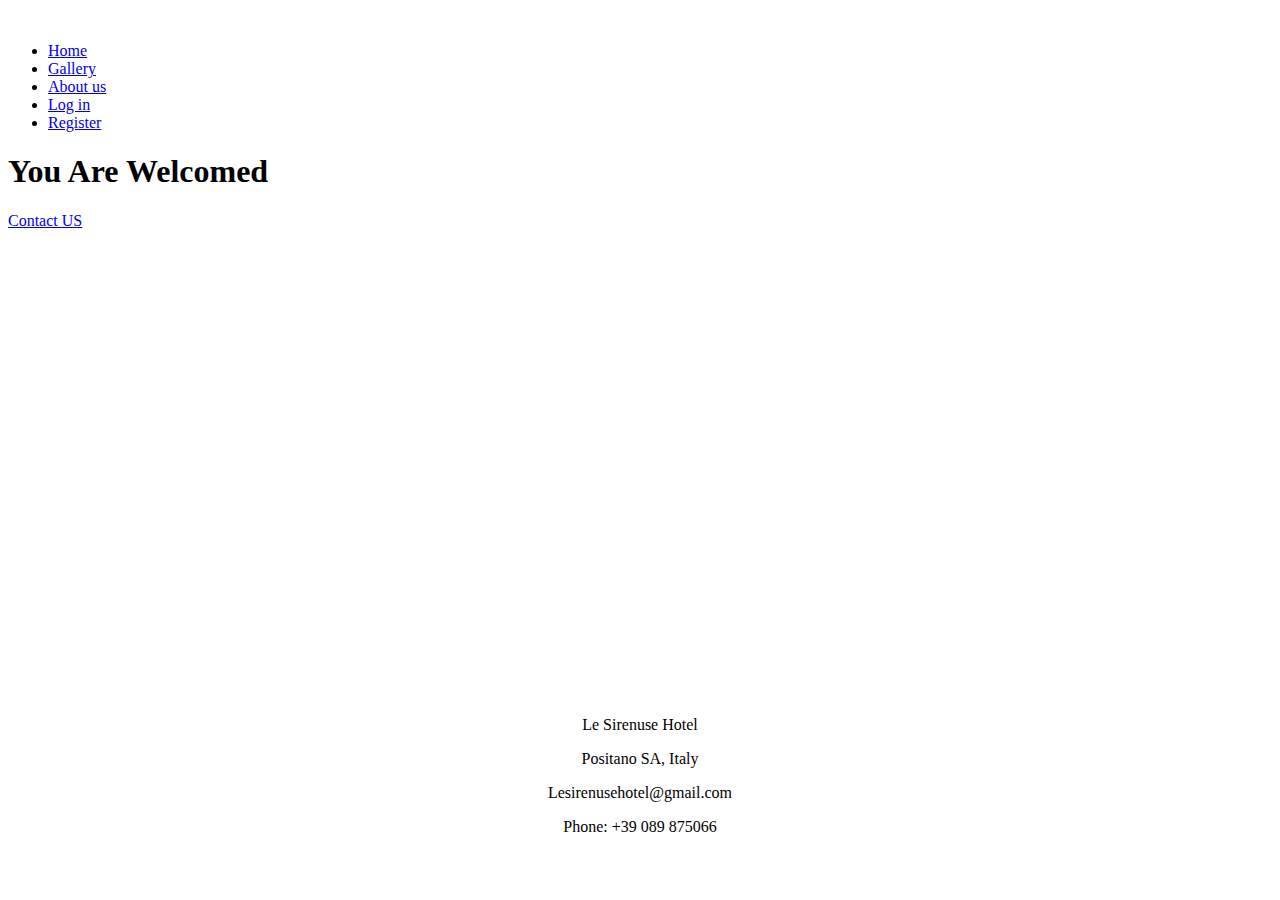
==== index.html @ da44e613 "Add files via upload" ====
<!DOCTYPE html>
<html>
<head>
	<title>Home Page</title>
	<link rel="stylesheet" type="text/css" href="css/style.css">
</head>
<body>
<header>
    <div class="wrapper">
        <div class="logo">
            <img src="images/logo.png" alt="">
        </div>
<ul class="nav-area">
<li><a href="#">Home</a></li>
<li><a href="gallery.html">Gallery</a></li>
<li><a href="aboutus.html">About us</a></li>
<li><a href="login.html">Log in</a></li>
<li><a href="register.html">Register</a></li>
</ul>
</div>

<div class="welcome-text">
        <h1>

        	You Are Welcomed
		</h1>
        <p style="text-align:top;"><a href="contact.html">Contact US</a></p>
    </div>
</header>
<p> <iframe src="https://www.google.com/maps/embed?pb=!1m14!1m8!1m3!1d12112.1836016026!2d14.4875927!3d40.6288697!3m2!1i1024!2i768!4f13.1!3m3!1m2!1s0x0%3A0xa86b9262929ea12!2sLe%20Sirenuse!5e0!3m2!1sen!2snp!4v1628563063760!5m2!1sen!2snp" width="1400" height="450" style="border:0;" allowfullscreen="" loading="lazy"></iframe></p>
<footer>
            <p align="center" fontsize="10">Le Sirenuse Hotel</p>
            <p align="center">Positano SA, Italy</p>
            <p align="center">Lesirenusehotel@gmail.com</p>
            <p align="center">Phone: +39 089 875066</p>
        </footer>



</body>
</html>
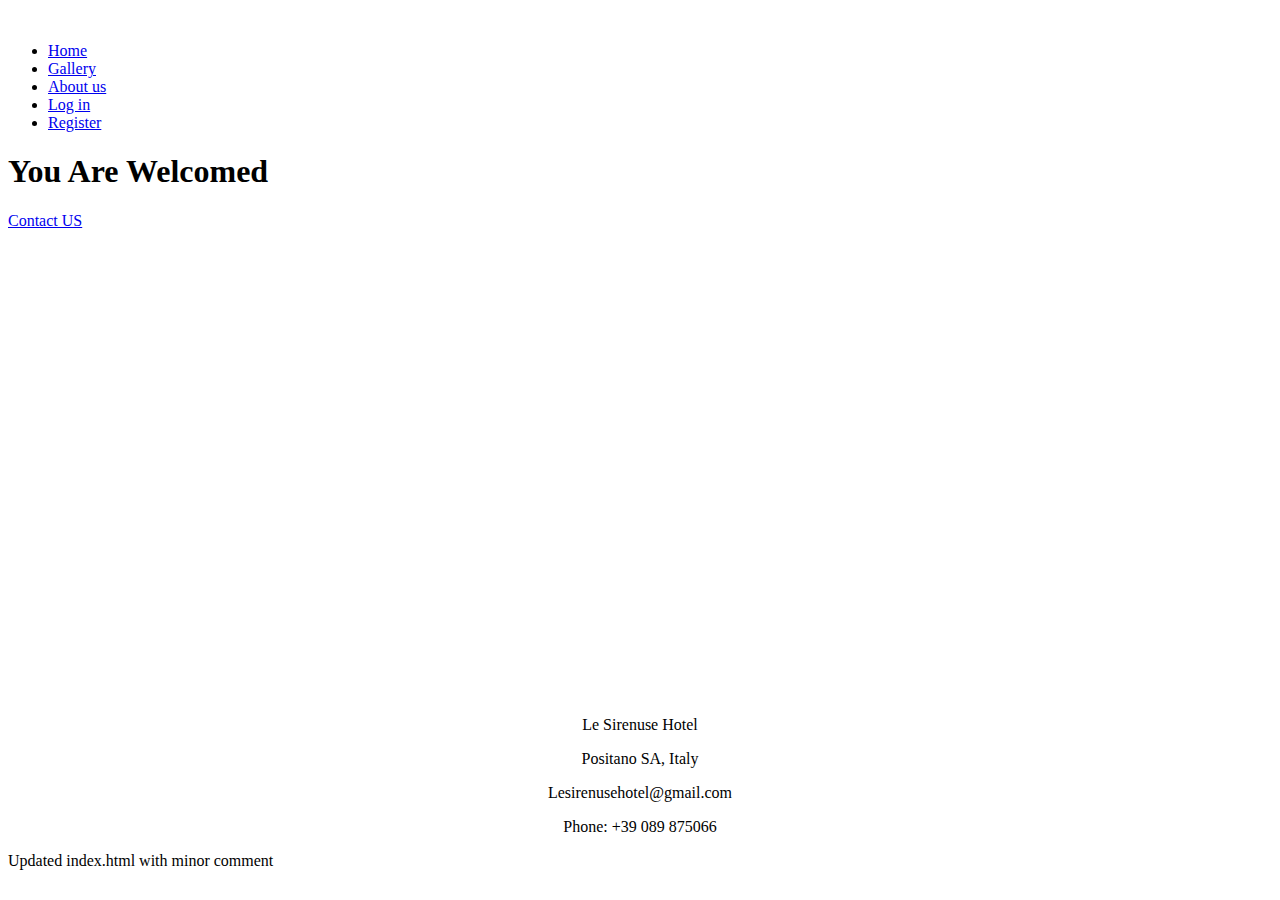
==== commit a16ca7ca: "Update index.html" ====
--- a/index.html
+++ b/index.html
@@ -34,6 +34,7 @@
             <p align="center">Lesirenusehotel@gmail.com</p>
             <p align="center">Phone: +39 089 875066</p>
         </footer>
+Updated index.html with minor comment
 
 
 
